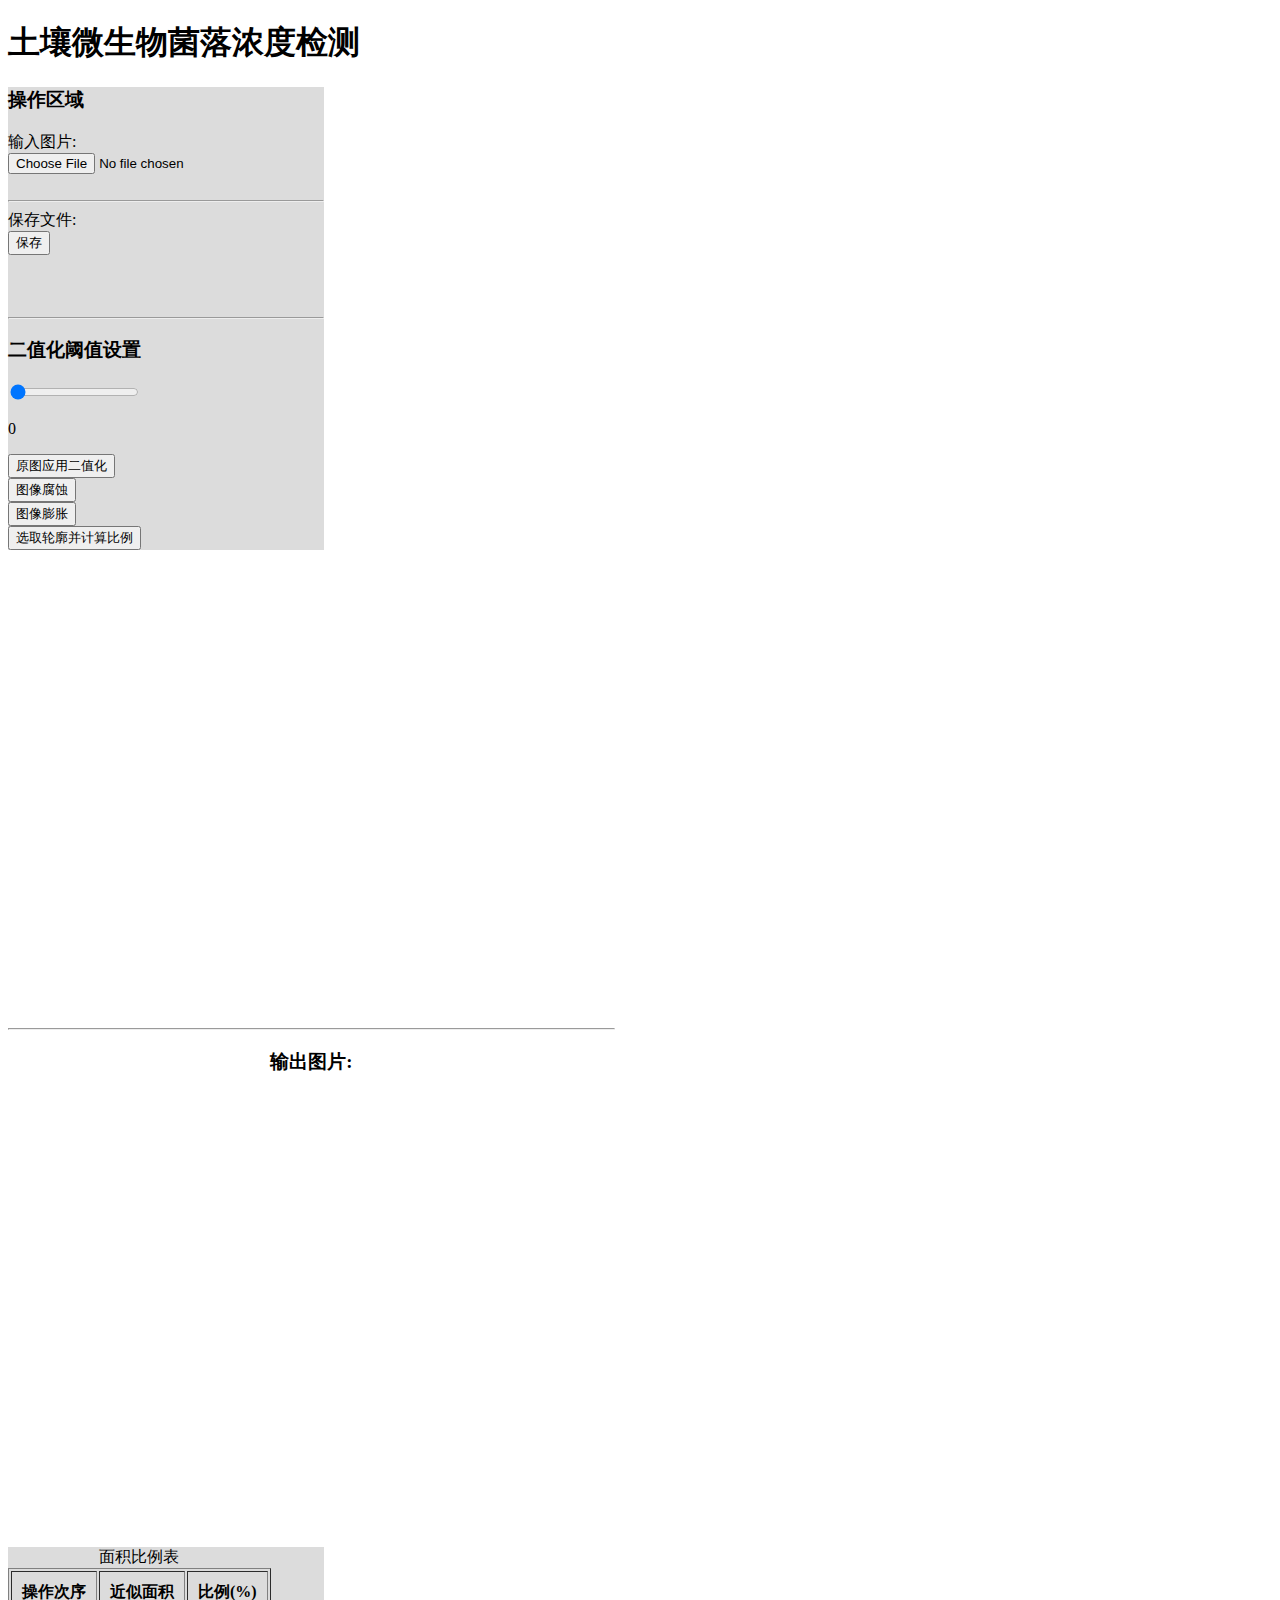
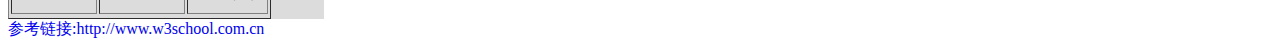
==== index.html @ fce2e0b3 "Add files via upload" ====
<!DOCTYPE html>
<html lang="en">
<head>
    <meta charset="UTF-8">
    <meta http-equiv="X-UA-Compatible" content="IE=edge">
    <meta name="description" content="Free Web tutorials on HTML, CSS, XML" />
    <title>二值化测试网页</title>
    <link href="css_1/style.css" rel="stylesheet" type="text/css">
</head>

<body background="white" onload="myFunction()">

    <head>
        <h1 id="header" >土壤微生物菌落浓度检测</h1>
    </head>

    <div class="section">
        <div width="30%"  style="background:rgb(220, 220, 220); color:rgb(0, 0, 0);width:25%">
            <h3>操作区域</h3>
            <div class="menuitem">
                输入图片:<br /><input type="file" id="fileInput" accept="image/*" name="file" />
            </div>
        <br/><hr />
            <div id="savefull" class="menuitem">
                保存文件:<br /><button id="save">保存</button>
            </div>
        <br/><br/><br/><hr />
            <h3>二值化阈值设置</h3>
            <input type="range" id="myRange" min="0" max="255" step="1" value="0">
            <p id="demo"></p>
            <button class="menuitem" id="getImgBtn">原图应用二值化</button><br/>
            <button class="menuitem" id="erode">图像腐蚀</button><br/>
            <button class="menuitem" id="dilate">图像膨胀</button><br/>
            <button class="menuitem" id="contourm">选取轮廓并计算比例</button><br/>
            <p id="areaOutput">
        </div>

        <canvas id="fullImgInput" width="5000" height="5000" style="width: 5000px;height: 5000px;position:fixed;left:100%;"></canvas>
        <canvas id="fullImgOutput" width="5000" height="5000" style="width: 5000px;height: 5000px;position:fixed;left:100%;"></canvas>

        <div style="background:rgb(255, 255, 255); color:rgb(0, 0, 0);width:48% ;text-align:center ">
           <canvas id="canvasInput" width="650" height="450"></canvas>
           <hr />
           <h3>输出图片:</h3>
           <canvas id="canvasOutput" width="650" height="450"></canvas>
        </div>

        <div  width="30%"  style="background:rgb(220, 220, 220); color:rgb(0, 0, 0);width:25%">
            <table class="tablestyle" border="1" cellpadding="10">
                <caption >面积比例表</caption>
                <tr>
                  <th>操作次序</th>
                  <th>近似面积</th>
                  <th>比例(%)</th>
                </tr>
                <tr></tr>
                </table>
        </div>
    </div>

     <div id="footer">
        <a href="http://www.w3school.com.cn" style="text-decoration:none">参考链接:http://www.w3school.com.cn</a>
    </div>

   <script type="text/javascript">
    let inputElement = document.getElementById('fileInput');
    let imgBtn = document.getElementById('getImgBtn');
    let img = new Image();//创建一个img元素
    let loading = true;
    let x = document.getElementById('myRange');/*二值化范围*/
    let r = 0;//信号量
    let p = 0;//信号量
    let q = 1;//信号量
    let fileOrder = 0;//表格操作次序
    let name = 0;//下载文件名称
    document.getElementById("demo").innerHTML = x.value;/*二值化数值显示*/
    inputElement.addEventListener('change', (e) => {img.src = URL.createObjectURL(e.target.files[0]);q = 1;}, false);/*输入图像显示*/
    x.addEventListener('change',(e) => {p = x.value;document.getElementById("demo").innerHTML = p ;p = parseFloat(p);q = 1;r = 0;}, false);/*二值化数值范围*/
    

    img.onload = function() {
    let inCanvas = document.getElementById('canvasInput')
    let fullinCanvas = document.getElementById('fullImgInput')
    let inCanvasCtx = inCanvas.getContext('2d')
    let infullCanvasCtx =fullinCanvas.getContext('2d')
    fullinCanvas.width = img.width
    fullinCanvas.height = img.height
    inCanvasCtx.drawImage(img,0,0,img.width,img.height,0,0,650,450)
    infullCanvasCtx.drawImage(img,0,0,img.width,img.height,0,0,img.width,img.height)
    };


    imgBtn.addEventListener('click', (e) => {
        if(!img.src) {
         return alert('请先上传图片')
         }
       /*if(loading) {
       return alert('正在加载')}*/
        let src = cv.imread('canvasInput');
         let src1 = cv.imread('fullImgInput')
         let gray = new cv.Mat();
         let gray1 = new cv.Mat();
         let gray2 = new cv.Mat();
         let gray3 = new cv.Mat();
         cv.cvtColor(src, gray, cv.COLOR_BGR2GRAY);
         cv.cvtColor(src1, gray1, cv.COLOR_BGR2GRAY);
         cv.threshold (gray, gray2, p, 255, cv.THRESH_BINARY);
         cv.threshold (gray1, gray3 , p, 255, cv.THRESH_BINARY);
         cv.imshow('canvasOutput',gray2);
         cv.imshow('fullImgOutput',gray3);
         r = 1;
         src.delete();src1.delete();gray.delete();gray1.delete();gray2.delete();gray3.delete();
        })
    
   erode.addEventListener('click',(e) =>{
        if(!img.src) {
            return alert('请先上传图片')
        }
        if(!r){
         return alert('请先应用二值化')
         }
        /*let src = cv.imread('canvasInput');
         let src1 = cv.imread('fullImgInput')*/
         let src = cv.imread('canvasOutput');
         let src1 = cv.imread('fullImgOutput')
         let dst = new cv.Mat();
         let dst1 = new cv.Mat();
         let M = cv.Mat.ones(2, 2, cv.CV_8U);/*腐蚀的核结构元素 内核可以使用getStructuringElement创建
         /*let M = cv.Mat.ones(parseInt(erodeRange), parseInt(erodeRange), cv.CV_8U);*/
         let anchor = new cv.Point(-1, -1);/*anchor 元素中锚的锚定位置; 默认值(-1，-1)表示锚位于元素中心。*/
         cv.erode(src, dst, M, anchor, 1, cv.BORDER_CONSTANT, cv.morphologyDefaultBorderValue());/*cv.Erode：形态腐蚀，“1”iterations 迭代次数，borderType 像素外推方法，borderValue 当边界为常数时的边界值*/
        cv.erode(src1, dst1, M, anchor, 1, cv.BORDER_CONSTANT, cv.morphologyDefaultBorderValue());
         cv.imshow('canvasOutput', dst);
         cv.imshow('fullImgOutput', dst1);
         src.delete();src1.delete();dst.delete(); M.delete();dst1.delete();
        })
       
       /*erode.addEventListener('click', (e) => {
        if(!img.src) {
            return alert('请先上传图片')
        }
        let src = cv.imread('canvasOutput');
        let dst = new cv.Mat();
        let M = cv.Mat.ones(parseInt(erodeRange), parseInt(erodeRange), cv.CV_8U);
        let anchor = new cv.Point(-1, -1);
        cv.erode(src, dst, M, anchor, 1, cv.BORDER_CONSTANT, cv.morphologyDefaultBorderValue());
        cv.imshow('canvasOutput', dst);})*/
    

         dilate.addEventListener('click',(e) =>{
         if(!r){
         return alert('请先应用二值化')
          }
         let src = cv.imread('canvasOutput');
         let src1 = cv.imread('fullImgOutput')
         let dst = new cv.Mat();
         let dst1 = new cv.Mat();
         let M = cv.Mat.ones(2, 2,cv.CV_8U);
         let anchor = new cv.Point(-1, -1);
         cv.dilate(src, dst, M, anchor, 1, cv.BORDER_CONSTANT, cv.morphologyDefaultBorderValue());/*cv.Dilate：形态学膨胀*/
         cv.dilate(src1, dst1, M, anchor, 1, cv.BORDER_CONSTANT, cv.morphologyDefaultBorderValue());
         cv.imshow('canvasOutput', dst);
         cv.imshow('fullImgOutput', dst1);
         src.delete();src1.delete();dst.delete(); M.delete();dst1.delete();
        })   


        contourm.addEventListener('click',(e) =>{
         if(!r){
         return alert('请先应用二值化')
         }
         if(q){
         q = 0;
         let src = cv.imread('canvasOutput');
         let src1 = cv.imread('fullImgOutput');
         let dst = cv.Mat.zeros(src.rows, src.cols, cv.CV_8UC3);
         let dst1 = cv.Mat.zeros(src1.rows, src1.cols, cv.CV_8UC3);
         cv.cvtColor(src, src, cv.COLOR_BGR2GRAY);
         cv.cvtColor(src1, src1, cv.COLOR_BGR2GRAY);
         let contours = new cv.MatVector();
         let contours1 = new cv.MatVector();
         let hierarchy = new cv.Mat();
         let hierarchy1 = new cv.Mat();
         cv.findContours(src, contours, hierarchy, cv.RETR_EXTERNAL, cv.CHAIN_APPROX_SIMPLE);/*cv.FindContours：从二值图像中寻找轮廓*/
         cv.findContours(src1, contours1, hierarchy1, cv.RETR_EXTERNAL, cv.CHAIN_APPROX_SIMPLE);
         let color = new cv.Scalar(255,255,0);
         for (let i = 0; i < contours.size(); ++i) {
         cv.drawContours(dst, contours, i, color, 1, cv.LINE_8, hierarchy, 100);/*cv.DrawContours：绘制轮廓；*/
         }
         for (let i = 0; i < contours1.size(); ++i){
         cv.drawContours(dst1, contours1, i, color, 1, cv.LINE_8, hierarchy1, 100);
         }
         cv.imshow('canvasOutput', dst);
         cv.imshow('fullImgOutput', dst1);

         let cnt = new cv.Mat();
         let area = 0;
         for (let i = 0; i < contours1.size();++i)
         {
         cnt = contours1.get(i);
         area = area + cv.contourArea(cnt);
         }
         areaOutput.innerHTML = area;
         parseFloat(area);
         var table = document.getElementsByTagName('table')[0];
         var tr = document.createElement('tr');
         var ratio = 100*area/(img.height*img.width);
         tr.innerHTML = "<td>"+(++fileOrder)+"</td><td>"+area+"</td><td>"+ratio.toFixed(2)+"</td>";
         table.appendChild(tr);
         src.delete(); dst.delete(); contours.delete(); hierarchy.delete();contours1.delete(); hierarchy1.delete();src1.delete();dst1.delete();
         }
         else
         return alert('更改图像或二值化参数后再试试吧');
        })

    function onOpenUtilsReady() {
         let utils = new Utils('errorMessage');
         utils.loadOpenCv(() => {
         let cvFile = 'opencv.js';
         utils.createFileFromUrl(cvFile, cvFile, () => {
         document.getElementById('status').innerHTML = 'OpenCV.js is ready.';
         loading = false;
          });
         })
        } 
    </script>
    <script async src="opencv.js" onload="onOpenUtilsReady();" type="text/javascript"></script>
       
</body>

</html>
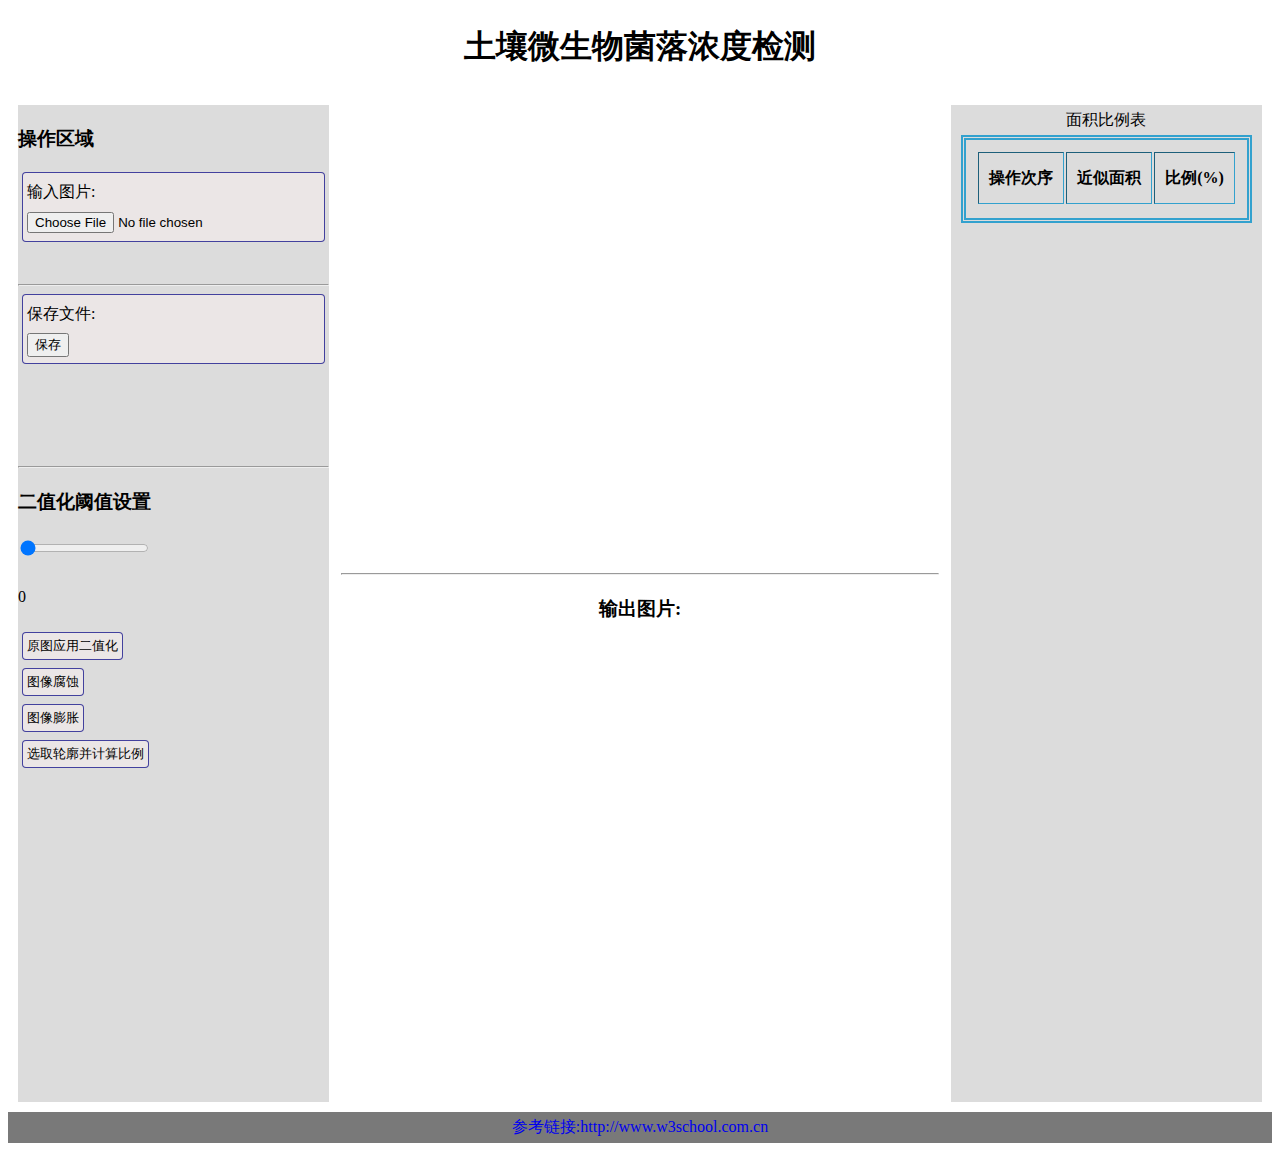
==== commit 4708f612: "Add files via upload" ====
--- a/index.html
+++ b/index.html
@@ -8,7 +8,54 @@
     <link href="css_1/style.css" rel="stylesheet" type="text/css">
 </head>
 
+<style>
+      
+    /* 设置 id 为 "header" 和"footer"的元素的样式 */
+    #header {
+       padding: 4px;
+       text-align: center;
+    }
+    #footer {
+       background-color:rgba(92, 92, 92, 0.825);
+       color:rgb(252, 248, 248);
+       clear:both;
+       text-align:center;
+       padding:5px; 
+    }
+    
+     /* 设置类名为 "section"等 的所有元素的样式 */
+     .section {
+       line-height:30px;
+       padding:10px;
+       position: relative;
+       display:flex;
+       justify-content: space-between;
+    }
+    
+    .menuitem {
+       background-color:#f0e9e9b9;
+       padding:4px; 
+       border: 1px solid #201e8ed4;
+       list-style-type: none;
+       cursor: pointer;
+       border-radius: 4px;
+       margin: 4px;
+    }
+    .tablestyle {
+        caption-side: top;
+        padding: 10px;
+        border: thick double #32a1ce;
+        margin: 0 auto;
+    }
+</style>
+ 
+
+
+
 <body background="white" onload="myFunction()">
+
+    
+
 
     <head>
         <h1 id="header" >土壤微生物菌落浓度检测</h1>
